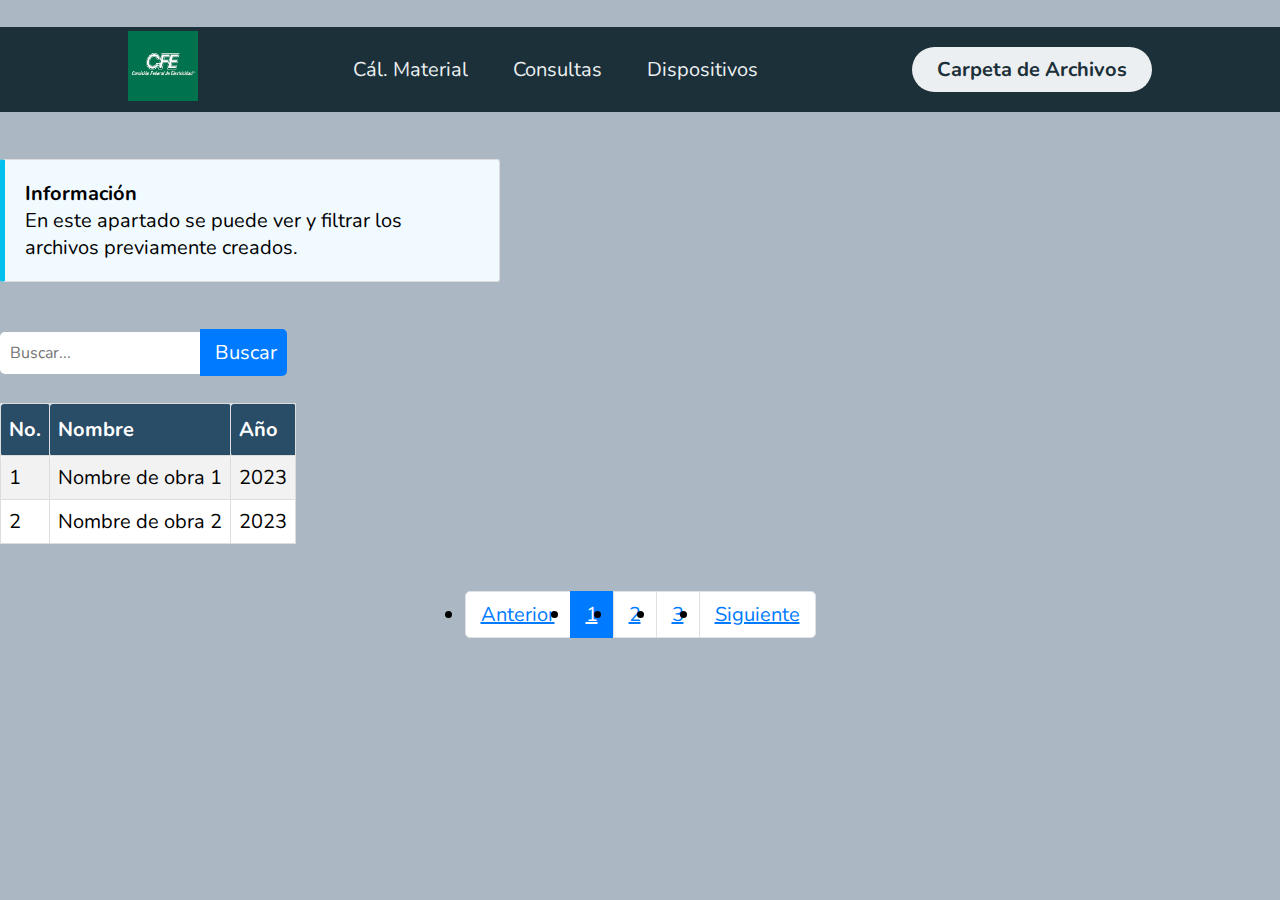
==== consultas.html @ 2ca0dad3 "Add files via upload" ====
<!DOCTYPE html>
<html lang="en">
<head>
    <meta charset="UTF-8">
    <meta http-equiv="X-UA-Compatible" content="IE=edge">
    <meta name="viewport" content="width=device-width, initial-scale=1.0">
    <link rel="stylesheet" type="text/css" href="style2.css" />
    <title>Consultas</title>
</head>
<body>
    <br>
    <header class="header">
        <div class="logo">
            <img src="cfe.png" alt="logo de la empresa">
        </div>
        <nav>
            <ul class="nav-links">
                <li><a href="index.html">Cál. Material</a></li>
                <li><a href="consultas.html">Consultas</a></li>
                <li><a href="dispositivos.html">Dispositivos</a></li>
            </ul>
        </nav>
        <a href="#" class="btn"><button>Carpeta de Archivos</button></a>
    </header>
    <br>

    <div class="callout callout-info">
        <h4>Información</h4>
        <p>En este apartado se puede ver y filtrar los archivos previamente creados.</p>
    </div>

    <br>


    <form class="search-form">
        <input class="search-input" type="search" placeholder="Buscar...">
        <button class="search-btn" type="submit"><i class="fa fa-search"></i>Buscar</button>
      </form>
      <br>
            <!-- Aqui se crea la tabla principal -->
            <table id="tbl" class="table">
                <thead>
                    <tr>
                        <th colspan="2">No.</th>
                        <th colspan="2">Nombre</th>
                        <th colspan="2">Año</th>
                    </tr>
                    <tr>
                        <td colspan="2">1</td>
                        <td colspan="2">Nombre de obra 1</td>
                        <td colspan="2">2023</td>
                    </tr>
                    <tr>
                        <td colspan="2">2</td>
                        <td colspan="2">Nombre de obra 2</td>
                        <td colspan="2">2023</td>
                    </tr>
               </thead>
                <tbody>
                </tbody>
             </table>
    <br>

    <nav>
        <ul class="pagination">
          <li class="page-item disabled">
            <a class="page-link" href="#" tabindex="-1" aria-disabled="true">Anterior</a>
          </li>
          <li class="page-item active"><a class="page-link" href="#">1</a></li>
          <li class="page-item"><a class="page-link" href="#">2</a></li>
          <li class="page-item"><a class="page-link" href="#">3</a></li>
          <li class="page-item">
            <a class="page-link" href="#">Siguiente</a>
          </li>
        </ul>
      </nav>

</body>
</html>
---- style2.css ----
@import url('https://fonts.googleapis.com/css2?family=Nunito:wght@400;800&display=swap');

*{
    box-sizing: border-box;
    margin: 0;
    padding: 0;
    font-family: 'Nunito', sans-serif;
    font-size: 20px;
}

input[type="number"] {
  
  width: 245px;
  font-size: 1rem;
  line-height: 1.5;
  color: #495057;
  background-color: #fff;
  background-clip: padding-box;
  border: 1px solid #ced4da;
  border-radius: 0.25rem;
  transition: border-color 0.15s ease-in-out, box-shadow 0.15s ease-in-out;
}

input[type="number"]:focus {
  border-color: #80bdff;
  box-shadow: 0 0 0 0.2rem rgba(0, 123, 255, 0.25);
  outline: none;
}

/* Estilos generales del input */
input[type="text"] {
  width: 245px;
  font-size: 1rem;
  line-height: 1.5;
  color: #495057;
  background-color: #fff;
  background-clip: padding-box;
  border: 1px solid #ced4da;
  border-radius: 0.25rem;
  transition: border-color 0.15s ease-in-out, box-shadow 0.15s ease-in-out;
}

/* Estilos del input cuando está enfocado */
input[type="text"]:focus {
  border-color: #80bdff;
  box-shadow: 0 0 0 0.2rem rgba(0, 123, 255, 0.25);
}

/* Estilos del input cuando está desactivado */
input[type="text"]:disabled {
  background-color: #e9ecef;
}

label1{
    width: 150px;
    padding-right: 10px;
    display:inline-block;
    vertical-align: top;
}

/*
.principal{
    margin-right: 200px;
    margin-left: 200px;
}
*/

textarea {
  background-color: #f2f2f2;
  width: 245px;
  border: none;
  padding: 10px;
  font-size: 16px;
  font-family: Arial, sans-serif;
  border-radius: 5px;
  box-shadow: inset 0 1px 2px rgba(0, 0, 0, 0.1);
}

textarea:focus {
  outline: none;
  box-shadow: 0 0 5px rgba(0, 0, 0, 0.3);
}

.callout {
    padding: 20px;
    margin: 20px 0;
    width: 500px;
    border: 1px solid #ddd;
    border-left-width: 5px;
    border-radius: 3px;
  }
  
  .callout-info {
    border-left-color: #00c0ef;
    background-color: #f0faff;
  }

/*Con este estilo conviertes los select como los de boostrap*/

select {
  appearance: none;
  -webkit-appearance: none;
  -moz-appearance: none;
  background-color: #fff;
  border: 1px solid #ccc;
  border-radius: 4px;
  padding: 8px;
  font-size: 16px;
  color: #333;
  width: 100%;
  max-width: 300px;
  box-sizing: border-box;
}

select:focus {
  outline: none;
  border-color: #4d90fe;
}

select option {
  background-color: #fff;
  color: #333;
}


/*============================================================*/

/*Con este estilo conviertes los botones al succes de boostrap*/
.btnA{
  display: inline-block;
  font-weight: 400;
  color: #fff;
  text-align: center;
  vertical-align: middle;
  -webkit-user-select: none;
     -moz-user-select: none;
      -ms-user-select: none;
          user-select: none;
  background-color: #28a745;
  border-color: #28a745;
  padding: 0.375rem 0.75rem;
  font-size: 1rem;
  line-height: 1.5;
  border-radius: 0.25rem;
  transition: color 0.15s ease-in-out, background-color 0.15s ease-in-out, border-color 0.15s ease-in-out, box-shadow 0.15s ease-in-out;
}

.btnA:hover {
    color: #fff;
    background-color: #218838;
    border-color: #1e7e34;
  }
  
.btnA:focus, .btnA.focus {
    outline: 0;
    box-shadow: 0 0 0 0.2rem rgba(40, 167, 69, 0.5);
  }
  
.btnA:active, .btnA.active {
    color: #fff;
    background-color: #1e7e34;
    border-color: #1c7430;
    box-shadow: inset 0 3px 5px rgba(0, 0, 0, 0.125);
  }
  
.btnA.disabled, .btnA:disabled {
    color: #fff;
    background-color: #6c757d;
    border-color: #6c757d;
  }
/*===============================================================*/

/*Con este estilo conviertes el buscador al estilo de boostrap*/
.search-form {
  display: flex;
  align-items: center;
}

.search-input {
  padding: 10px;
  font-size: 16px;
  border: none;
  border-radius: 5px 0 0 5px;
  width: 200px;
}

.search-btn {
  padding: 10px;
  background-color: #007bff;
  color: #fff;
  border: none;
  border-radius: 0 5px 5px 0;
  cursor: pointer;
}

.fa {
  font-size: 16px;
  margin-right: 5px;
}

.search-btn:hover {
  background-color: #0069d9;
}

.search-input:hover {
  box-shadow: 0 0 5px #007bff;
}

/*===============================================================*/

/*Con este estilo conviertes la paginacion al estilo de boostrap*/
.pagination {
  display: flex;
  justify-content: center;
  margin-top: 20px;
}

.page-link {
  display: block;
  padding: .5rem .75rem;
  margin-left: -1px;
  line-height: 1.25;
  color: #007bff;
  background-color: #fff;
  border: 1px solid #dee2e6;
}

.page-item:first-child .page-link {
  margin-left: 0;
  border-top-left-radius: .25rem;
  border-bottom-left-radius: .25rem;
}

.page-item:last-child .page-link {
  border-top-right-radius: .25rem;
  border-bottom-right-radius: .25rem;
}

.page-item.active .page-link {
  z-index: 1;
  color: #fff;
  background-color: #007bff;
  border-color: #007bff;
}

.page-link:hover {
  color: #0056b3;
  text-decoration: none;
  background-color: #e9ecef;
  border-color: #dee2e6;
}



/*===============================================================*/

/*Con este estilo conviertes los botones al warning de boostrap*/
.btnB{
    display: inline-block;
  font-weight: 400;
  color: #212529;
  text-align: center;
  vertical-align: middle;
  -webkit-user-select: none;
     -moz-user-select: none;
      -ms-user-select: none;
          user-select: none;
  background-color: #ffc107;
  border-color: #ffc107;
  padding: 0.375rem 0.75rem;
  font-size: 1rem;
  line-height: 1.5;
  border-radius: 0.25rem;
  transition: color 0.15s ease-in-out, background-color 0.15s ease-in-out, border-color 0.15s ease-in-out, box-shadow 0.15s ease-in-out;
}

.btnB:hover {
    color: #212529;
    background-color: #e0a800;
    border-color: #d39e00;
  }
  
.btnB:focus, .btnB.focus {
    outline: 0;
    box-shadow: 0 0 0 0.2rem rgba(255, 193, 7, 0.5);
  }
  
.btnB:active, .btnB.active {
    color: #212529;
    background-color: #d39e00;
    border-color: #c69500;
    box-shadow: inset 0 3px 5px rgba(0, 0, 0, 0.125);
  }
  
.btnB.disabled, .btnB:disabled {
    color: #212529;
    background-color: #ffc107;
    border-color: #ffc107;
  }
/*===============================================================*/

body{
    /* background-color: #fff59d; */
    background-color: #abb8c3;
    
}

select{
    width: 246px;
}

.container{
    
    margin-right: 200px;
    margin-left: 200px;
}

.header{
    background-color: #1b3039;
    display: flex;
    justify-content: space-between;
    align-items: center;
    height: 85px;
    padding: 5px 10%;
}

.header .logo{
    cursor: pointer;
}

/*Asi se hacen las notas*/

.header .logo img{
    height: 70px;
    width: auto;
    transition: all 0.3s;
}

.header .logo img:hover{
    transform: scale(1.2);
}

.header .nav-links{
    list-style: none;
}

.header .nav-links li{
    display: inline-block;
    padding: 0 20px;    
}

.header .nav-links li:hover{
    transform: scale(1.1);
}

.header .nav-links a{
    font-size: 700;
    color: #eceff1;
    text-decoration: none;    
}

.header .nav-links li a:hover{
    color: #ffbc0e;
}

.header .btn button{
    font-weight: 700;
    color: #1b3039;
    padding: 9px 25px;
    background: #eceff1;
    border: none;
    border-radius: 50px;
    cursor: pointer;
    transition: all 0.3s ease 0s;
}

.header .btn button:hover{
    background-color: #e2f1f8;
    color: #ffbc0e;
    transform: scale(1.1);
}

.addBtn{
    margin: auto;
}
 #tbl {
          font-family: "Trebuchet MS", Arial, Helvetica, sans-serif;
          border-collapse: collapse;
          width: auto;
          background-color: #ffffff;
          /* margin: auto; */
        }
 
        #tbl td, #tbl th {
          border-radius: 3px;
          border: 1px solid #ddd;
          padding: 8px;
          
        }
 
        #tbl tr:nth-child(even){background-color: #f2f2f2;}
 
        #tbl tr:hover {background-color: #ddd;}
 
        #tbl th {
            padding-top: 12px;
            padding-bottom: 12px;
            text-align: left;
            background-color: #294c67;;
            color: white;
          }
 
#tablaE {
          font-family: "Trebuchet MS", Arial, Helvetica, sans-serif;
          border-collapse: collapse;
          width: auto;
          background-color: #e2f1f8;
          margin: auto;
        }
 
        #tablaE td, #tablaE th {
          border: 1px solid #ddd;
          padding: 8px;
        }
 
        #tablaE tr:nth-child(even){background-color: #f2f2f2;}
 
        #tablaE tr:hover {background-color: #ddd;}
 
        #tablaE th {
            padding-top: 12px;
            padding-bottom: 12px;
            text-align: left;
            background-color: #294c67;;
            color: white;
          }

.cajaI{
border-right: 2px solid #6f8691;
/* background-color: #00c0ef;  */
margin-right: 975px;
}

.cajaD{
/* background-color: #218838;  */
margin-right: 300px;

/* Gracias a que la caja esta en absolute las cosas que estan bajo logran acomodarse bien */
position:relative;
left: 550px;
bottom: 675px;
}
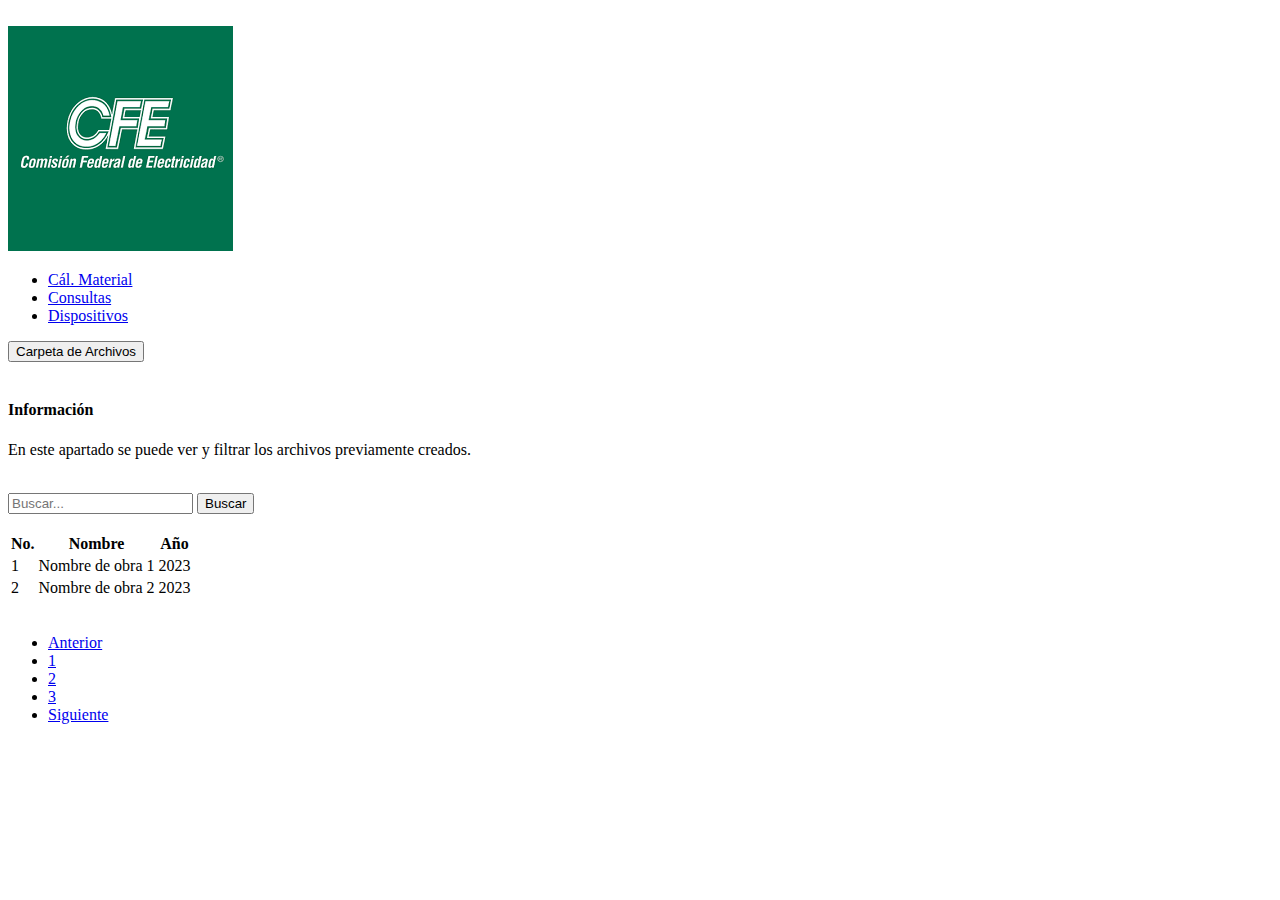
==== commit b903869d: "Mejor lo deje asi" ====
--- a/consultas.html
+++ b/consultas.html
@@ -1,79 +1,79 @@
-<!DOCTYPE html>
-<html lang="en">
-<head>
-    <meta charset="UTF-8">
-    <meta http-equiv="X-UA-Compatible" content="IE=edge">
-    <meta name="viewport" content="width=device-width, initial-scale=1.0">
-    <link rel="stylesheet" type="text/css" href="style2.css" />
-    <title>Consultas</title>
-</head>
-<body>
-    <br>
-    <header class="header">
-        <div class="logo">
-            <img src="cfe.png" alt="logo de la empresa">
-        </div>
-        <nav>
-            <ul class="nav-links">
-                <li><a href="index.html">Cál. Material</a></li>
-                <li><a href="consultas.html">Consultas</a></li>
-                <li><a href="dispositivos.html">Dispositivos</a></li>
-            </ul>
-        </nav>
-        <a href="#" class="btn"><button>Carpeta de Archivos</button></a>
-    </header>
-    <br>
-
-    <div class="callout callout-info">
-        <h4>Información</h4>
-        <p>En este apartado se puede ver y filtrar los archivos previamente creados.</p>
-    </div>
-
-    <br>
-
-
-    <form class="search-form">
-        <input class="search-input" type="search" placeholder="Buscar...">
-        <button class="search-btn" type="submit"><i class="fa fa-search"></i>Buscar</button>
-      </form>
-      <br>
-            <!-- Aqui se crea la tabla principal -->
-            <table id="tbl" class="table">
-                <thead>
-                    <tr>
-                        <th colspan="2">No.</th>
-                        <th colspan="2">Nombre</th>
-                        <th colspan="2">Año</th>
-                    </tr>
-                    <tr>
-                        <td colspan="2">1</td>
-                        <td colspan="2">Nombre de obra 1</td>
-                        <td colspan="2">2023</td>
-                    </tr>
-                    <tr>
-                        <td colspan="2">2</td>
-                        <td colspan="2">Nombre de obra 2</td>
-                        <td colspan="2">2023</td>
-                    </tr>
-               </thead>
-                <tbody>
-                </tbody>
-             </table>
-    <br>
-
-    <nav>
-        <ul class="pagination">
-          <li class="page-item disabled">
-            <a class="page-link" href="#" tabindex="-1" aria-disabled="true">Anterior</a>
-          </li>
-          <li class="page-item active"><a class="page-link" href="#">1</a></li>
-          <li class="page-item"><a class="page-link" href="#">2</a></li>
-          <li class="page-item"><a class="page-link" href="#">3</a></li>
-          <li class="page-item">
-            <a class="page-link" href="#">Siguiente</a>
-          </li>
-        </ul>
-      </nav>
-
-</body>
+<!DOCTYPE html>
+<html lang="en">
+<head>
+    <meta charset="UTF-8">
+    <meta http-equiv="X-UA-Compatible" content="IE=edge">
+    <meta name="viewport" content="width=device-width, initial-scale=1.0">
+    <link rel="stylesheet" type="text/css" href="style2.css" />
+    <title>Consultas</title>
+</head>
+<body>
+    <br>
+    <header class="header">
+        <div class="logo">
+            <img src="cfe.png" alt="logo de la empresa">
+        </div>
+        <nav>
+            <ul class="nav-links">
+                <li><a href="index.html">Cál. Material</a></li>
+                <li><a href="consultas.html">Consultas</a></li>
+                <li><a href="dispositivos.html">Dispositivos</a></li>
+            </ul>
+        </nav>
+        <a href="#" class="btn"><button>Carpeta de Archivos</button></a>
+    </header>
+    <br>
+
+    <div class="callout callout-info">
+        <h4>Información</h4>
+        <p>En este apartado se puede ver y filtrar los archivos previamente creados.</p>
+    </div>
+
+    <br>
+
+
+    <form class="search-form">
+        <input class="search-input" type="search" placeholder="Buscar...">
+        <button class="search-btn" type="submit"><i class="fa fa-search"></i>Buscar</button>
+      </form>
+      <br>
+            <!-- Aqui se crea la tabla principal -->
+            <table id="tbl" class="table">
+                <thead>
+                    <tr>
+                        <th colspan="2">No.</th>
+                        <th colspan="2">Nombre</th>
+                        <th colspan="2">Año</th>
+                    </tr>
+                    <tr>
+                        <td colspan="2">1</td>
+                        <td colspan="2">Nombre de obra 1</td>
+                        <td colspan="2">2023</td>
+                    </tr>
+                    <tr>
+                        <td colspan="2">2</td>
+                        <td colspan="2">Nombre de obra 2</td>
+                        <td colspan="2">2023</td>
+                    </tr>
+               </thead>
+                <tbody>
+                </tbody>
+             </table>
+    <br>
+
+    <nav>
+        <ul class="pagination">
+          <li class="page-item disabled">
+            <a class="page-link" href="#" tabindex="-1" aria-disabled="true">Anterior</a>
+          </li>
+          <li class="page-item active"><a class="page-link" href="#">1</a></li>
+          <li class="page-item"><a class="page-link" href="#">2</a></li>
+          <li class="page-item"><a class="page-link" href="#">3</a></li>
+          <li class="page-item">
+            <a class="page-link" href="#">Siguiente</a>
+          </li>
+        </ul>
+      </nav>
+
+</body>
 </html>